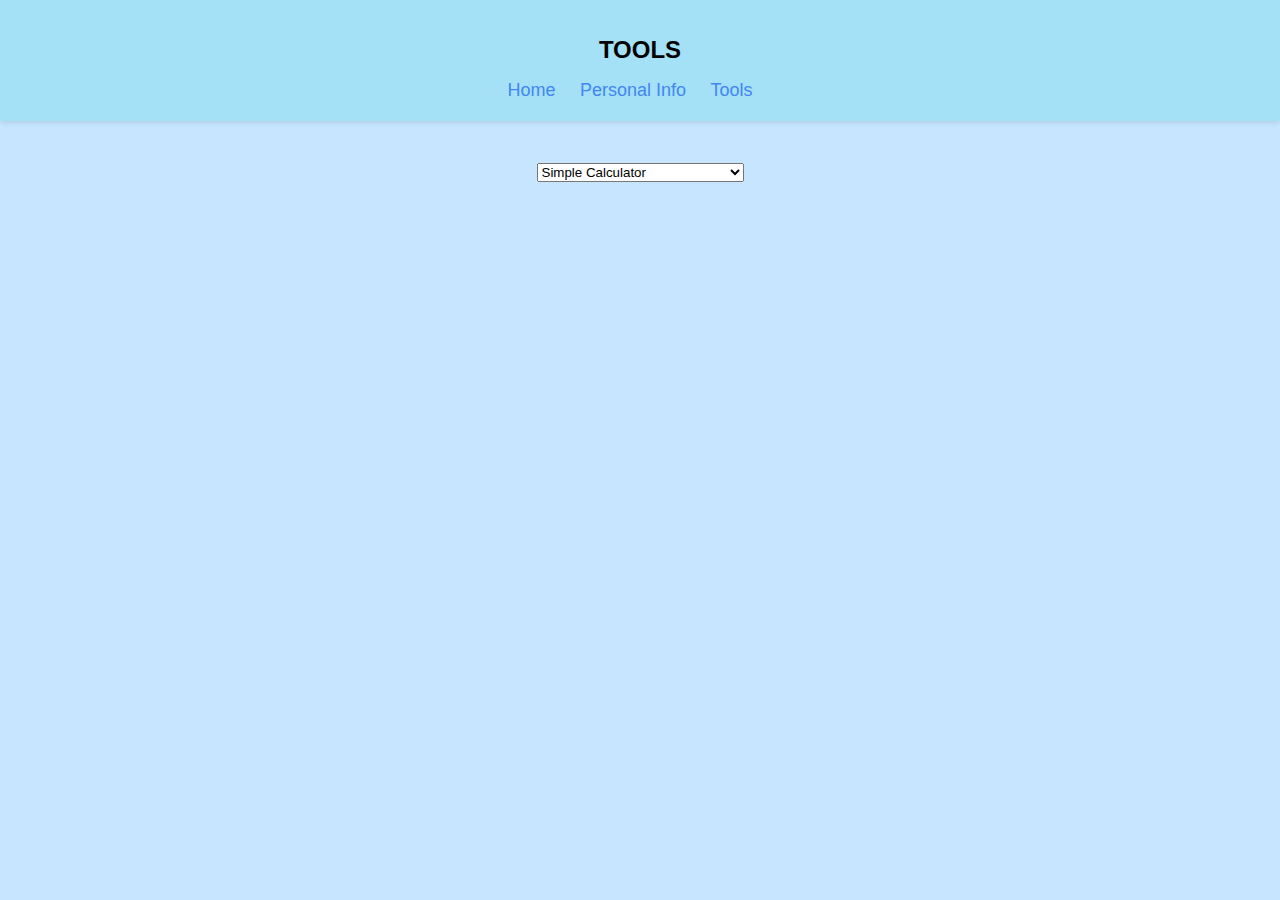
==== Tools.html @ fdc865cd "Add files via upload" ====
<!DOCTYPE html>
<html lang="en">
<head>
    <meta charset="UTF-8">
    <meta name="viewport" content="width=device-width, initial-scale=1.0">
    <title>Tools</title>
    <link rel="stylesheet" href="Style.css">

    <script>
        function showTool(toolName) {
            var tools = document.getElementsByClassName("tool");
            for (var i = 0; i < tools.length; i++) {
                if (tools[i].id === toolName) {
                    tools[i].style.display = "block";
                } else {
                    tools[i].style.display = "none";
                }
            }
        }

        function convert(type) {
            let inputValue = parseFloat(document.getElementById("inputValue").value);
            let result = 0;

            switch (type) {
                case 'cm':
                    result = inputValue / 100;
                    break;
                case 'metre':
                    result = inputValue * 100;
                    break;
                case 'metreToKm':
                    result = inputValue / 1000;
                    break;
                case 'kmToMetre':
                    result = inputValue * 1000;
                    break;
                case 'celsiusToFahrenheit':
                    result = (inputValue * 9/5) + 32;
                    break;
                default:
                    break;
            }

            document.getElementById("result").innerText = result;
            alert("Result: " + result);
        }

        function calculate(btnapa) {
            let no1 = parseInt(document.getElementById("no1").value);
            let no2 = parseInt(document.getElementById("no2").value);
            let total;
            switch(btnapa.value){
                case 'Plus (+)':
                    total = no1 + no2;
                    outStr = no1+"+"+no2+"="+total; 
                    break;
                case 'Minus (-)':
                    total = no1 - no2;
                    outStr = no1+"-"+no2+"="+total; 
                    break;
                case 'Divide (/)':
                    total = no1 / no2;
                    outStr = no1+"/"+no2+"="+total; 
                    break;
                case 'Multiply (*)':
                    total = no1 * no2;
                    outStr = no1+"*"+no2+"="+total; 
                    break;
            }

            document.getElementById("resultDiv").innerHTML = "<h3>Result is "+outStr+"</h3>";

        }

        function cleardata() {
            document.getElementById("no1").value = "";
            document.getElementById("no2").value = "";
            document.getElementById("resultDiv").innerHTML = "Result will be here...";
        }

        function calculateBMI() {
            let berat = parseFloat(document.getElementById("kilo").value);
            let meter = parseFloat(document.getElementById("meter").value);
            let tinggi = meter/100;
            let result = document.getElementById("bmi-result");
            let BMI = berat/(tinggi*tinggi);

            if(BMI<18.5){
                result.innerHTML = '<h1>Your BMI is ' + BMI.toFixed(2) + ', You are Wasted/Underweigth.</h1>';
                result.style.backgroundColor = "blue";
            }else if(BMI>=18.5 && BMI<=24.9){
                result.innerHTML = '<h1>Your BMI is ' + BMI.toFixed(2) + ', You are Normal.</h1>';
                result.style.backgroundColor = "green";
            }else if(BMI>=25 && BMI<=29.9){
                result.innerHTML = '<h1>Your BMI is ' + BMI.toFixed(2) + ', You are Overweight.</h1>';
                result.style.backgroundColor = "yellow";
            }else if(BMI>=30 &&BMI<=39.9){
                result.innerHTML = '<h1>Your BMI is ' + BMI.toFixed(2) + ', You are Obese.</h1>';
                result.style.backgroundColor = "orange";
            }else{
                result.innerHTML = '<h1>Your BMI is ' + BMI.toFixed(2) + ', You are Extremely Obese.</h1>';
                result.style.backgroundColor = "red";
            }
        }

        function calculateZakat() {
            let income = parseFloat(document.getElementById("income").value);
            let Zakat = income * 0.025;
            document.getElementById("Zakat").innerHTML= "Zakat is "+Zakat.toFixed(2);
            alert( "Zakat is "+Zakat.toFixed(2));
        }
    </script>
</head>
<body>
    <header>
        <h1 style="font-size: 24px; font-weight: bold;">Tools</h1>
        <nav>
            <ul>
                <li><a href="index.html">Home</a></li>
                <li><a href="PersonalInfo.html">Personal Info</a></li>
                <li><a href="Tools.html">Tools</a></li>
            </ul>
        </nav>
    </header>

    <div class="container">
        <!-- Tool selection dropdown -->
        <select onchange="showTool(this.value)">
            <option value="calculator">Simple Calculator</option>
            <option value="BMI">BMI Checker</option>
            <option value="zakat">Zakat or Income Tax Calculator</option>
            <option value="converter">Unit Converter</option>
        </select>

        <!-- Your calculator HTML content -->
        <div class="calculator-container tool" id="calculator">
            <h1>Simple Calculator</h1>
            <input type="number" id="no1" placeholder="Enter No1"><br>
            <input type="number" id="no2" placeholder="Enter No2"><br>
            <input type="button" value="Plus (+)" onclick="calculate(this)">
            <input type="button" value="Minus (-)" onclick="calculate(this)">
            <input type="button" value="Divide (/)" onclick="calculate(this)">
            <input type="button" value="Multiply (*)" onclick="calculate(this)">
            <input type="reset" onclick="cleardata()"  value="Clear"><br><br>
            <div id="resultDiv">Result will be here...</div>
        </div>

        <!-- Your BMI calculator HTML content -->
        <div class="calculator-container tool" id="BMI" style="display:none;">
            <h1>BMI Calculator</h1>
            <label for="meter">Height: </label>
            <input type="number" id="meter" placeholder="CM" step="0.01"><br>
            <label for="kilo">Weight: </label>
            <input type="number" id="kilo" placeholder="KG" step="0.01"><br>
            <input type="button" value="Calculate BMI" onclick="calculateBMI()"><br><br>
            <div id="bmi-result">Result will be here...</div>
        </div>

        <!-- Your zakat calculator HTML content -->
        <div class="calculator-container tool" id="zakat" style="display:none;">
            <h1>Zakat Calculator</h1>
            <label for="income">Yearly Income :</label>
            <input type="number" id="income" placeholder="Enter income">
            <input type="submit" value="Check" onclick="calculateZakat()">
            <div id="Zakat">Result will be here...</div>
        </div>

        <!-- Your unit converter HTML content -->
        <div class="calculator-container tool" id="converter" style="display:none;">
            <h1>Unit Converter</h1>
            <input type="text" id="inputValue" placeholder="Enter value">
            <button onclick="convert('cm')">cm to metre</button>
            <button onclick="convert('metre')">Metre to cm</button>
            <button onclick="convert('metreToKm')">Metre to km</button>
            <button onclick="convert('kmToMetre')">Km to metre</button>
            <button onclick="convert('celsiusToFahrenheit')">Celcius to Fahrenheit</button>
            <div id="result"></div>
        </div>
    </div>
</body>
</html>
---- Style.css ----
/* General styles */
body {
    font-family: 'Arial', sans-serif;
    margin: 0;
    padding: 0;
    background-color: #c7e5ff; /* Light blue background with more saturation */
}

header {
    background-color: rgb(164, 225, 246); /* Vibrant blue header background */
    color: black;
    padding: 20px;
    text-align: center;
    box-shadow: 0 2px 5px rgba(0, 0, 0, 0.1); /* Add shadow */
}

h1 {
    text-align: center;
    text-transform: uppercase;
    color: black; /* Google blue */
}
h2 {
    text-align: center;
    text-transform: uppercase;
    color: black; /* Google blue */
    font-style: italic;
}


nav ul {
    list-style-type: none;
    padding: 0;
    margin: 0; /* Remove default margin */
}

nav ul li {
    display: inline;
    margin-right: 10px;
    
}

nav ul li a {
    color: #fff;
    text-decoration: none;
}

section {
    padding: 20px;
    background-color: #fff; /* White section background */
    border-radius: 10px; /* Add border radius */
    box-shadow: 0 4px 8px rgba(0, 0, 0, 0.1); /* Add shadow */
}


/* Additional styles for homepage */
.homepage {
    text-align: center;
    padding: 50px 0;
}

.homepage img {
    max-width: 100%;
    border-radius: 50%;
    box-shadow: 0px 0px 20px rgba(0, 0, 0, 0.3);
    transition: transform 0.3s ease-in-out; /* Add transition */
}

.homepage img:hover {
    transform: scale(1.1); /* Add hover effect */
}

nav ul {
    list-style-type: none;
    padding: 0;
    margin: 0;
}

nav ul li {
    display: inline;
    margin-right: 20px; /* Adjust spacing between menu items */
}

nav ul li a {
    color: #fff; /* White color for the links */
    text-decoration: none;
    font-size: 18px;
    transition: color 0.3s ease; /* Smooth color transition */
}

nav ul li a:hover {
    color: #0056b3; /* Darker blue on hover */
}
 /*kat tools*/
.container {
    text-align: center;
    margin-top: 40px; /* Adjust margin as needed */
    font-size: 18px; /* Adjust font size as needed */
    color: #000; /* Black text color */
}

.container nav ul {
    list-style-type: none;
    padding: 0;
    margin: 0;
}

.container nav ul li {
    display: inline;
    margin-right: 20px; /* Adjust spacing between menu items */
}

.container nav ul li a {
    color: #000; /* Black color */
    text-decoration: none;
    font-size: 18px;
}

.container nav ul li a:hover {
    color: #333; /* Darker color on hover */
}
/*main*/
/* Additional styles for the main content */
.main-content {
    padding: 20px;
}

.hero-section {
    text-align: center;
    padding: 50px 0;
}

.hero-section h2 {
    font-size: 2.5rem;
    color: #333; /* Dark text color */
    margin-bottom: 20px;
}

.hero-section p {
    font-size: 1.2rem;
    color: #555; /* Lighter text color */
}

.image-links {
    display: flex;
    justify-content: center; /* Center the items horizontally */
}

.image-links a {
    display: flex;
    flex-direction: column; /* Align items vertically */
    align-items: center; /* Center the items horizontally */
    margin: 10px; /* Add spacing between images */
    text-align: center;
}

.image-links img {
    width: 200px; /* Set the width of the images */
    height: auto; /* Maintain aspect ratio */
    border-radius: 20px; /* Add rounded edges */
}

.profile-section {
    display: flex;
    justify-content: center;
    align-items: center;
    flex-direction: column;
    margin-top: auto;
}

.profile-caption
{
    text-align: center;
    font-size: 1.2rem;
    color: goldenrod;
    font-weight: bold; /* Add this line to make the font bold */
}

/* Animated GIF styling */
.animated-gif {
    width: 430px; /* Adjust size as needed */
    height: auto; /* Adjust size as needed */
    margin-bottom: auto;
}
.rounded 
{
    border-radius: 20px; /* Adjust the value to control the roundness */
}

.image-links {
    display: flex; /* Use flexbox layout */
    justify-content: center; /* Center the items horizontally */
    align-items: center; /* Center the items vertically */
}

.image-links div {
    text-align: center;
    margin: auto;
}

.image-links img {
    width: 200px; /* Set the width of the images */
    height: 180px; /* Maintain aspect ratio */
    border-radius: 10px; /* Add rounded edges */
    margin-bottom: 5px; /* Add space between the image and text */
}

.image-links p {
    margin: 0; /* Remove default margin for paragraphs */
}

/*kat personal info*/
 /* Additional styles for personal info section */
 .personal-info-section {
    margin-top: 50px;
    text-align: center;
}

.profile-photo {
    width: 200px;
    height: 200px;
    border-radius: 50%;
    margin-bottom: 20px;
}

.cv-links {
    margin-top: 20px;
}

.cv-link {
    display: inline-block;
    margin-right: 20px;
    text-decoration: none;
    color: #333;
    background-color: #f0f0f0;
    padding: 10px 20px;
    border-radius: 5px;
    transition: background-color 0.3s ease;
}

.cv-link:hover {
    background-color: #ddd;
}

 /* Body Styles */
 body {
    font-family: 'Arial', sans-serif;
    margin: 0;
    padding: 0;
    background-color: #c7e5ff; /* Light blue background */
}

/*tools*/
/* Header Styles */
header {
background-color: rgb(164, 225, 246); /* Vibrant blue header background */
color: black;
padding: 20px;
text-align: center;
box-shadow: 0 2px 5px rgba(0, 0, 0, 0.1); /* Add shadow */
}

/* Navigation Styles */
nav ul {
    list-style-type: none;
    padding: 0;
    margin: 0;
    text-align: center;
}

nav ul li {
    display: inline;
    margin-right: 20px;
}

nav ul li a {
    color: #4285f4; /* Google blue */
    text-decoration: none;
    font-size: 18px;
    transition: color 0.3s ease; /* Smooth color transition */
}

nav ul li a:hover {
    color: #005bb5; /* Darker blue on hover */
}

/* Container Styles */
.container {
    text-align: center;
    margin-top: 40px;
}

/* Tool Links Styles */
.container nav ul li a {
    color: #4285f4; /* Google blue */
    text-decoration: none;
    font-size: 20px;
    padding: 10px 20px;
    border-radius: 5px;
    background-color: #fff; /* White background */
    transition: background-color 0.3s ease; /* Smooth background color transition */
}

.container nav ul li a:hover {
    background-color: #f0f0f0; /* Light gray on hover */
}

/* Tool Container Styles */
.calculator-container {
    display: none;
    margin-top: 20px;
    padding: 20px;
    background-color: #fff; /* White section background */
    border-radius: 10px; /* Add border radius */
    box-shadow: 0 4px 8px rgba(0, 0, 0, 0.1); /* Add shadow */
}
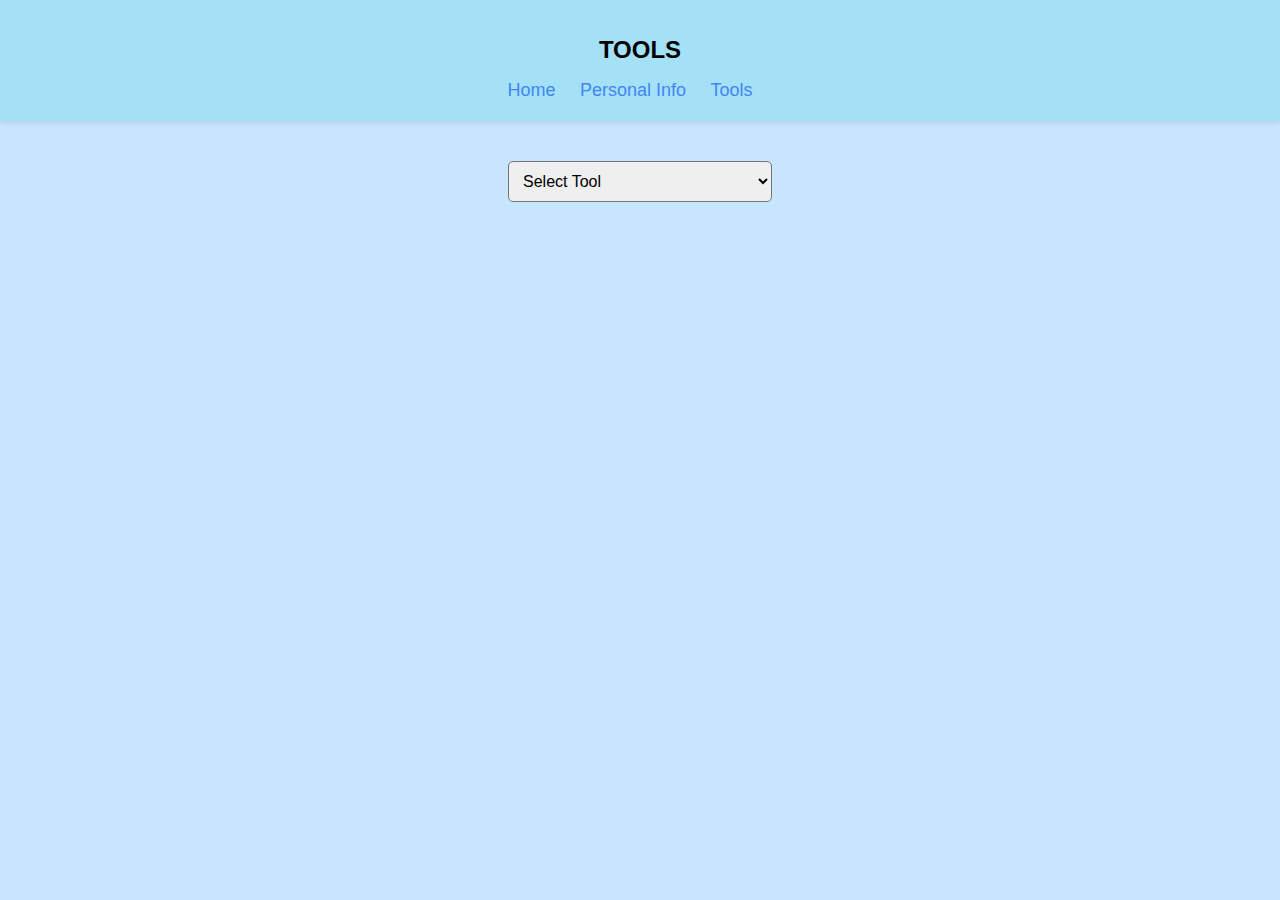
==== commit 73f97d7c: "Tools.html" ====
--- a/Tools.html
+++ b/Tools.html
@@ -110,6 +110,13 @@
             document.getElementById("Zakat").innerHTML= "Zakat is "+Zakat.toFixed(2);
             alert( "Zakat is "+Zakat.toFixed(2));
         }
+
+        function showTool(tool) {
+        if (tool) {
+            // Depending on the selected tool, you can perform actions here
+            alert("You selected " + tool);
+        }
+    }
     </script>
 </head>
 <body>
@@ -124,14 +131,16 @@
         </nav>
     </header>
 
-    <div class="container">
+   <div class="container">
         <!-- Tool selection dropdown -->
-        <select onchange="showTool(this.value)">
+        <select onchange="showTool(this.value)" style="padding: 10px; font-size: 16px; border-radius: 5px;">
+            <option value="" disabled selected>Select Tool</option>
             <option value="calculator">Simple Calculator</option>
             <option value="BMI">BMI Checker</option>
             <option value="zakat">Zakat or Income Tax Calculator</option>
             <option value="converter">Unit Converter</option>
         </select>
+    </div>
 
         <!-- Your calculator HTML content -->
         <div class="calculator-container tool" id="calculator">
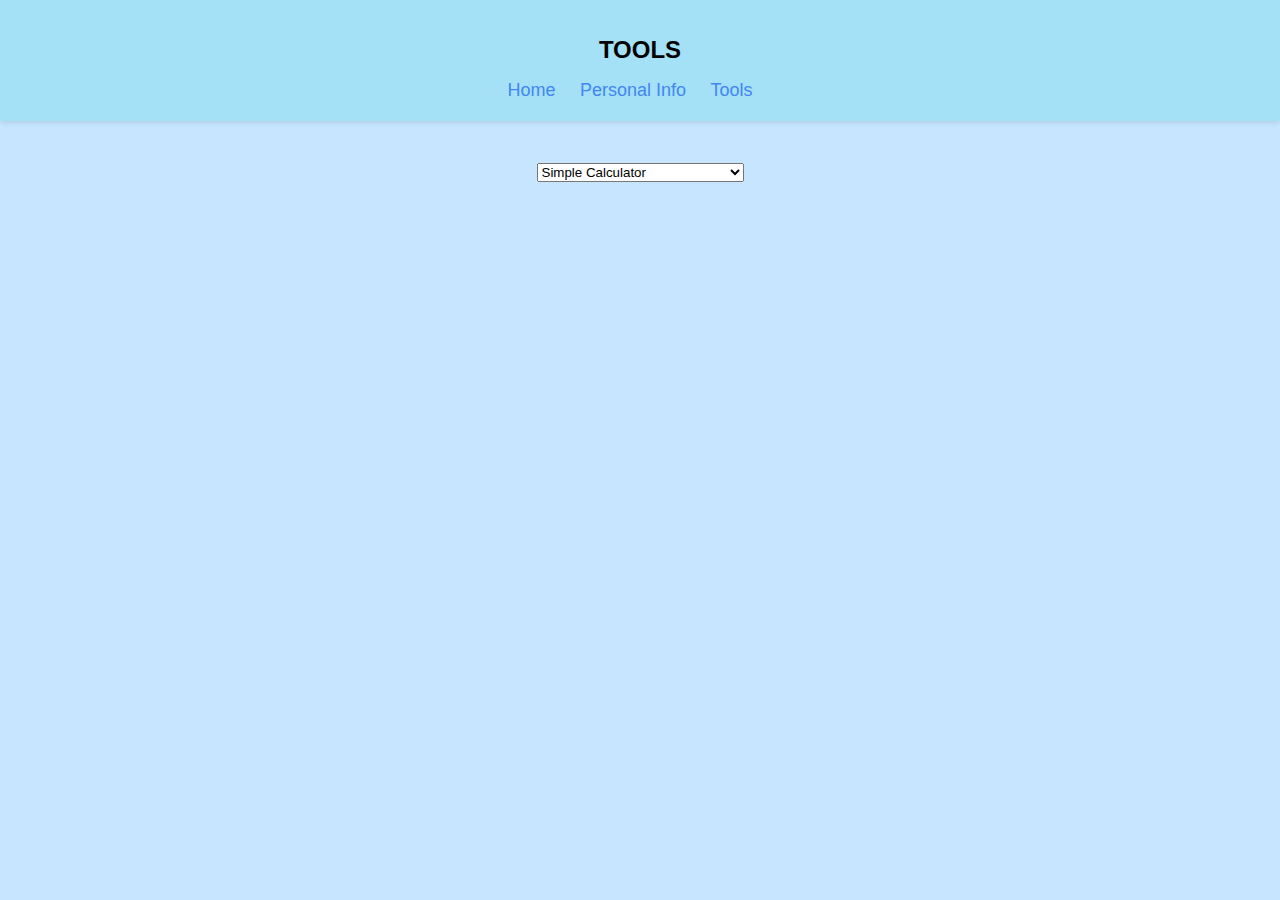
==== commit 9bedd954: "Add files via upload" ====
--- a/Tools.html
+++ b/Tools.html
@@ -110,13 +110,6 @@
             document.getElementById("Zakat").innerHTML= "Zakat is "+Zakat.toFixed(2);
             alert( "Zakat is "+Zakat.toFixed(2));
         }
-
-        function showTool(tool) {
-        if (tool) {
-            // Depending on the selected tool, you can perform actions here
-            alert("You selected " + tool);
-        }
-    }
     </script>
 </head>
 <body>
@@ -131,16 +124,14 @@
         </nav>
     </header>
 
-   <div class="container">
+    <div class="container">
         <!-- Tool selection dropdown -->
-        <select onchange="showTool(this.value)" style="padding: 10px; font-size: 16px; border-radius: 5px;">
-            <option value="" disabled selected>Select Tool</option>
+        <select onchange="showTool(this.value)">
             <option value="calculator">Simple Calculator</option>
             <option value="BMI">BMI Checker</option>
             <option value="zakat">Zakat or Income Tax Calculator</option>
             <option value="converter">Unit Converter</option>
         </select>
-    </div>
 
         <!-- Your calculator HTML content -->
         <div class="calculator-container tool" id="calculator">
